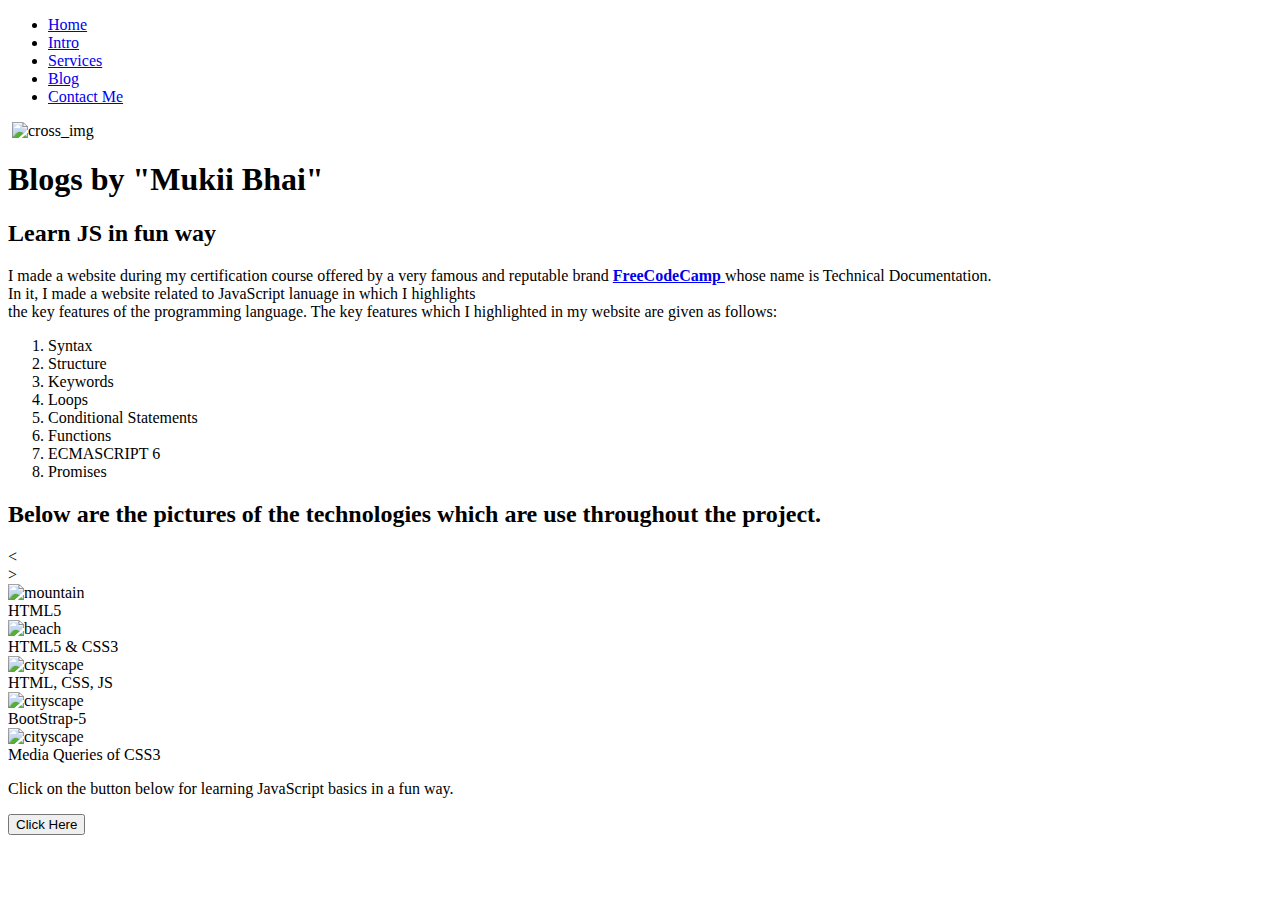
==== blog.html @ 10aed23c "Add files via upload" ====
<!DOCTYPE html>
<html lang="en">

<head>
    <meta charset="UTF-8">
    <meta http-equiv="X-UA-Compatible" content="IE=edge">
    <meta name="viewport" content="width=device-width, initial-scale=1.0">
    <title>Blog</title>
    <link rel="stylesheet" href="style.css">
    <link rel="stylesheet" href="blog phone.css">
</head>

<body>
    <div class="blog_navigation">
        <nav>
            <ul>
                <li><a href="index.html"> Home </a></li>
                <li><a href="intro.html"> Intro </a></li>
                <li><a href="services.html">Services </a> </li>
                <li><a href="blog.html" id="blog_active"> Blog</a> </li>
                <li><a href="contact.html"> Contact Me </a> </li>
            </ul>
        </nav>
    </div>
    <div class="container">
        <div class="main">
            <div id="hamburger">
                <img id="ham" onclick="showNavBlog()"
                    src="https://icon-library.com/images/menu-bars-icon/menu-bars-icon-7.jpg" alt="">
                <img id="cross" onclick="hideNavBlog()"
                    src="https://encrypted-tbn0.gstatic.com/images?q=tbn:ANd9GcS8KRxxoOlx_uDpp97M_ZwdyyEvW0rk1VdLv-MwwSY&s"
                    alt="cross_img">
            </div>
            <div class="blogContainer">
                <h1> Blogs by <span>"Mukii Bhai" </span></h1>
                <div class="blogItem">
                    <h2>Learn JS in fun way </h2>
                    <p>
                        I made a website during my certification course offered by a very famous and reputable brand <b>
                            <a href="https://www.freecodecamp.org/" target="_blank"
                                rel="noopener noreferrer">FreeCodeCamp </a> </b>
                        whose name is Technical Documentation. <br> In it, I made a website related to JavaScript
                        lanuage in which I highlights <br>
                        the key features of the programming language. The key features which I highlighted in my website
                        are given as follows:

                    <ol>
                        <li> Syntax</li>
                        <li> Structure</li>
                        <li> Keywords</li>
                        <li> Loops</li>
                        <li> Conditional Statements</li>
                        <li> Functions</li>
                        <li> ECMASCRIPT 6</li>
                        <li> Promises</li>
                    </ol>
                    </p>
                </div>
                </div>

                    <h2 id="slider_h2"> Below are the pictures of the technologies which are use throughout
                        the project.
                    </h2>

                    <div class="image_slider">
                        <div class="slider_navigation">
                            <div class="prev nav-btn">
                                < </div>
                                    <div class="next nav-btn"> > </div>
                            </div>

                            <div class="carousel">
                                <div class="item slider_main">
                                    <img src="https://www.tutorialrepublic.com/lib/images/html-illustration.png"
                                        alt="mountain" />
                                    <div class="caption"> HTML5</div>
                                </div>

                                <div class="item">
                                    <img src="https://www.alfateemacademy.com/wp-content/uploads/2018/12/html5-css3.png"
                                        alt="beach" />
                                    <div class="caption">HTML5 & CSS3</div>
                                </div>

                                <div class="item">
                                    <img src="https://contentstatic.techgig.com/thumb/msid-90265114,width-460,resizemode-4/How-CSS-JavaScript-HTML-make-the-best-combo-for-frontend-development.jpg?10356"
                                        alt="cityscape" />
                                    <div class="caption">HTML, CSS, JS</div>
                                </div>

                                <div class="item">
                                    <img src="https://www.tutorialrepublic.com/lib/images/bootstrap-5.0-illustration.png"
                                        alt="cityscape" />
                                    <div class="caption">BootStrap-5</div>
                                </div>

                                <div class="item">
                                    <img src="https://www.seobility.net/en/wiki/images/6/6f/Media-Queries.png"
                                        alt="cityscape" />
                                    <div class="caption">Media Queries of CSS3</div>
                                </div>



                            </div>
                        </div>
                        <p id="span_p">Click on the button below for learning JavaScript basics in a fun way. </p>
                        <a href="technical_documentation FCC.html" target="_blank" rel="noopener noreferrer"><button
                                id="blog_btn">Click Here</button></a>
                    </div>
                </div>
    </div>


    <script src="script.js"></script>

</body>

</html>
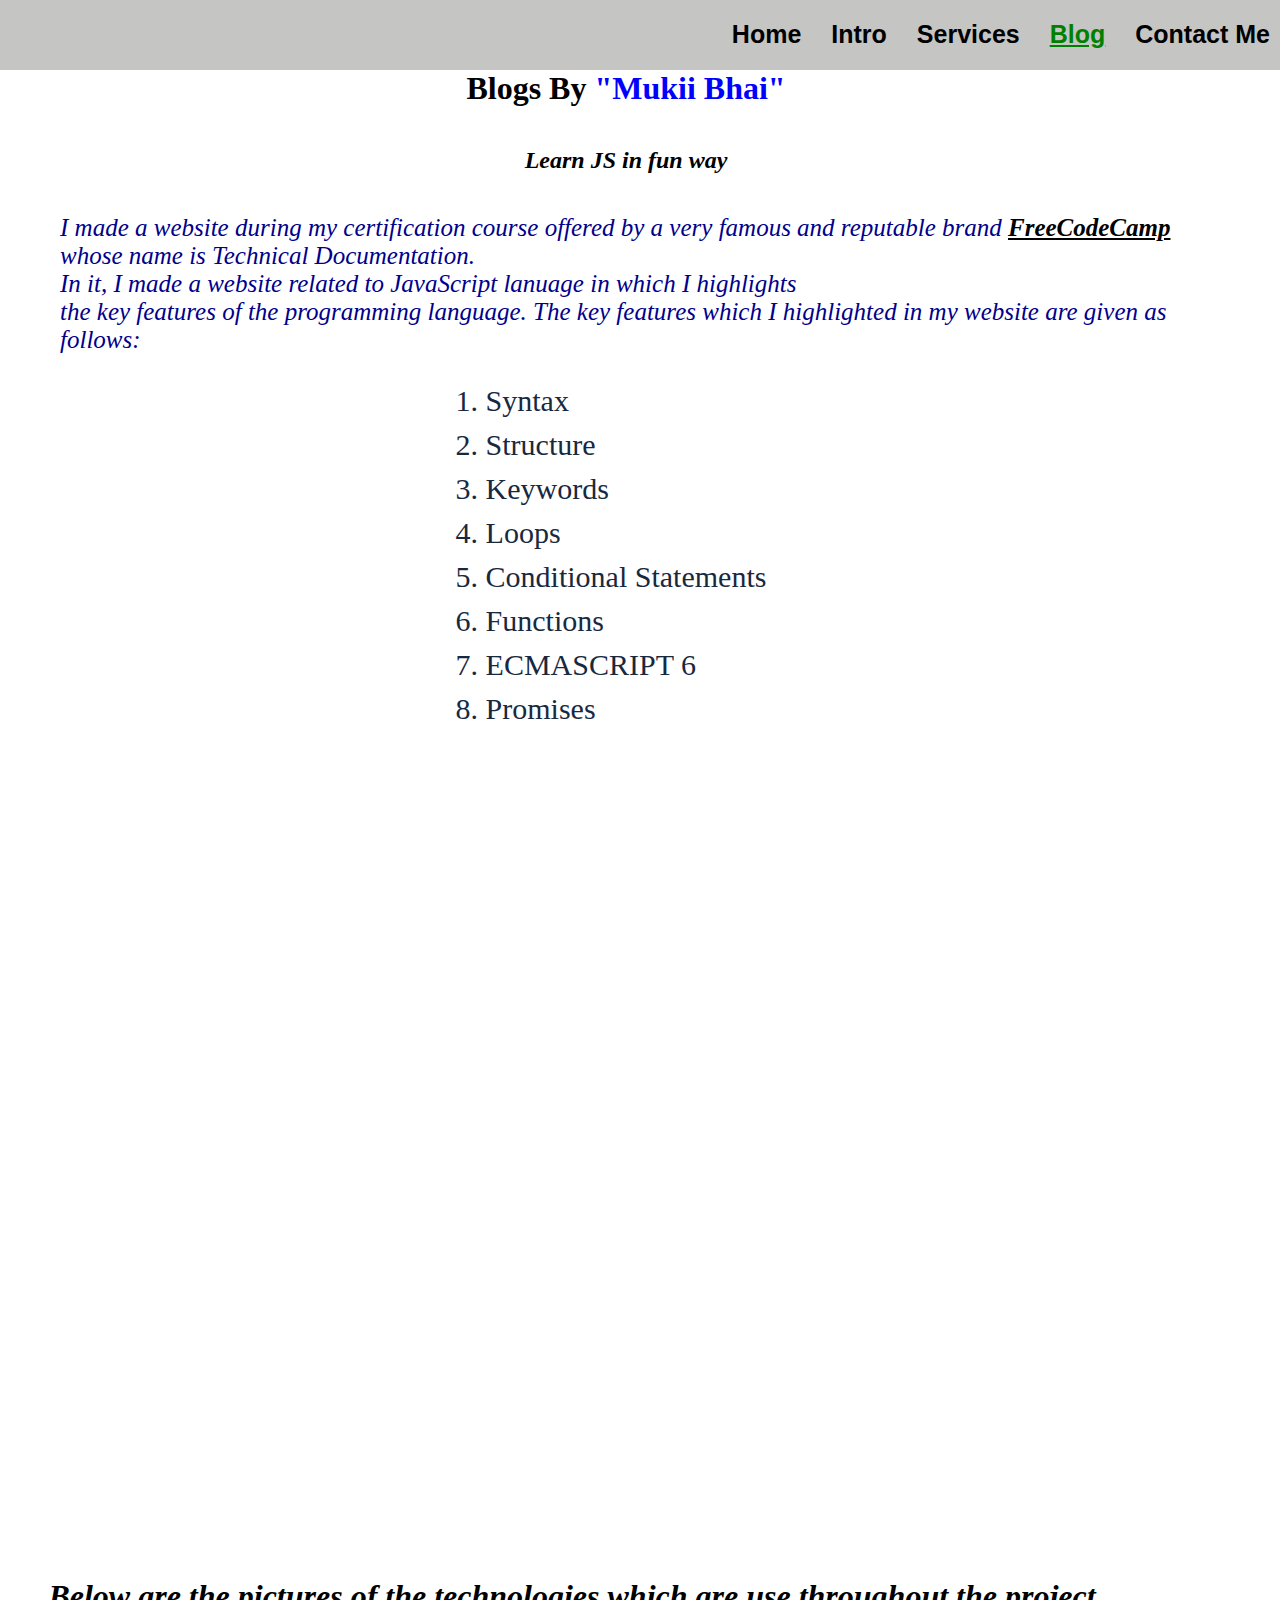
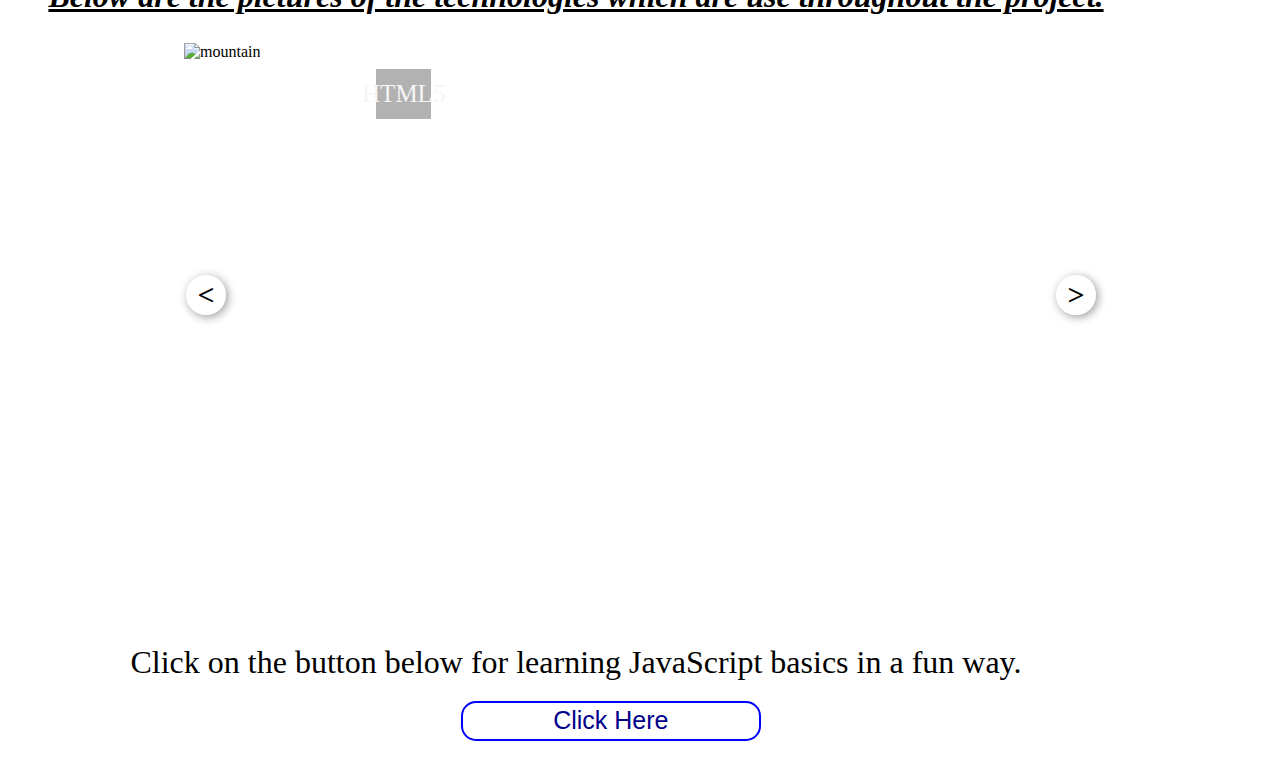
==== commit e3100bc5: "Update blog.html" ====
--- a/blog.html
+++ b/blog.html
@@ -58,9 +58,9 @@
                 </div>
                 </div>
 
-                    <h2 id="slider_h2"> Below are the pictures of the technologies which are use throughout
+                    <h1 id="slider_h1"> Below are the pictures of the technologies which are use throughout
                         the project.
-                    </h2>
+                    </h1>
 
                     <div class="image_slider">
                         <div class="slider_navigation">
@@ -116,4 +116,4 @@
 
 </body>
 
-</html>+</html>
--- a/style.css
+++ b/style.css
@@ -0,0 +1,896 @@
+@import url('https://fonts.googleapis.com/css2?family=Fira+Sans&family=Josefin+Sans&family=Open+Sans&family=Ubuntu:ital,wght@0,500;1,300;1,400&display=swap');
+*
+{
+    margin: 0;
+    padding: 0;
+    box-sizing: border-box;
+}
+html
+{
+    scroll-behavior: smooth;
+    /* overflow-y: hidden; */
+}
+.container
+{
+    display: flex;
+}
+.navigation
+{
+    /* background-color: #454447; */
+    font-family: 'fira-sans',sans-serif;
+    height: 100vh;
+}
+.navigation nav
+{
+    padding: 30px;
+}
+.navigation nav li
+{
+    list-style: none;
+    padding: 25px 0;
+    font-size: 25px;
+    cursor: pointer;
+}
+
+.navigation nav li a
+{
+    text-decoration: none;
+    color: black;
+}
+
+.navigation nav li a:hover
+{
+    text-decoration: underline;
+    color: blue;
+    font-family: Verdana, Geneva, Tahoma, sans-serif;
+    text-decoration: underline;
+}
+
+#active
+{
+    color: burlywood;
+    text-decoration: underline;
+    font-size: 30px;
+    font-style: italic;
+}
+
+#hamburger
+{
+    position: absolute;
+    left: 0;
+    top: 0;
+    display: none;
+}
+#ham, #cross
+{
+    width: 60px;
+    height: 60px;
+    background-color: none;
+    margin-left: 1px;
+}
+#cross
+{
+    margin-left: 50px;
+}
+
+.main
+{
+    width: 90vw;
+    /* background-color: black; */
+}
+.infoContainer
+{
+    background-color: rgb(21, 17, 17);
+    width: 100%;
+    height: 100vh;
+    display: flex;
+    justify-content: space-around;
+}
+.devInfo
+{
+    display: flex;
+    flex-direction: column;
+    justify-content: center;
+    align-items: center;
+    font-family: 'Source Code Pro', monospace;
+}
+.hello
+{
+     margin-left: 20px;
+}
+.hello_intro
+{
+    font-size: 70px;
+    font-weight: bold;
+    color: grey;
+}
+.hello_name
+{
+    font-size: 50px;
+    font-weight: bold;
+    color: darkblue;
+    font-family: 'Courier New', Courier, monospace;
+}
+
+
+.hello_about
+{
+    font-size: 25px;
+    color: white;
+}
+#hello_about_def::after
+{
+    content: "";
+    animation-name: Mukii;
+    animation-duration: 15s;
+    animation-delay: 2s;
+    animation-iteration-count: infinite;
+    animation-timing-function: ease-in-out;
+}
+
+@keyframes Mukii {
+    0%
+    {
+     content: "CS Student";
+     color: black;
+    }
+ 
+    20%
+    {
+     content: "Web Designer";
+     color: darkblue;
+    }
+    40%
+    {
+     content: "Front-end Developer";
+     color: darkgreen ;
+ 
+    }
+    60%
+    {
+     content: "Back-end Developer";
+     color: brown
+    }
+ 
+    80%
+    {
+     content: "Programmer";
+     color: darkgoldenrod;
+    }
+ 
+ 
+    100%
+    {
+     content: 'Problem Solver';
+     color: blueviolet;
+ 
+    }
+ 
+ }
+.hello_moreAbout
+{
+    font-size: 22px;
+    margin-top: 20px;
+    color: blueviolet;
+    font-family: Arial, Helvetica, sans-serif;
+}
+.devPic{
+    width: 400px;
+	height: 59vh;
+	background: #555;
+    transform: translateY(50px);
+    border-top-right-radius: 100px;
+    border-bottom-left-radius: 100px;
+    margin-right: 20px;
+
+}
+.devPic img
+{
+    height: 55vh;
+    width: 380px;
+    border-radius: 20%;
+    /* margin-top: 60px; */
+    margin-right: 20px;
+    padding: 15px;
+}
+.info_btns
+{
+    display: flex;
+}
+.info_btns button
+{
+    width: 300px;
+    height: 50px;
+    text-align: center;
+    color: white;
+    background-color: black;
+    border-radius: 16px;
+    border: 2px solid white;
+    margin: 30px 10px;
+    cursor: pointer;
+    font-size: 22px;
+}
+.info_btns button:hover
+{
+    color: white;
+    background-color: darkblue;
+    border: 2px solid grey;
+}
+
+.social_platforms{
+    display: flex;
+    flex-direction: column;
+    justify-content: center;
+    align-items: center;
+    width: 100%;
+    height: 200px;
+    background-color: lightgrey;
+}
+.social_platforms p{
+    color: black;
+    font-size: 22px;
+    font-family: 'Courier New', Courier, monospace;
+    margin-left: 10px;
+    margin-bottom: 10px;
+}
+.social_platforms p:hover{
+    color: rgb(37, 2, 2);
+    font-size: 25px;
+    font-family: 'Segoe UI', Tahoma, Geneva, Verdana, sans-serif;
+    font-style: italic;
+    cursor: pointer;
+}
+.social_icons{
+    display: flex;
+    flex-direction: row;
+    justify-content: center;
+    width: 100%;
+    height: 50px;
+}
+.social_icons a{
+    text-decoration: none;
+}
+
+.fa-brands{
+    font-size: 40px;
+    cursor: pointer;
+    margin-left: 30px;
+}
+.fa-brands:hover{
+    color: darkblue;
+}
+
+/* Contact page CSS */
+
+.contact_navigation{
+    width: 98%;
+    height: 75px;
+    /* background-color: lightblue; */
+    background-color: #e2e1f3;
+    margin: 0 5px;
+}
+.contact_navigation ul
+{
+    display: flex;
+    justify-content: flex-end;
+    align-items: center;
+}
+
+.contact_navigation ul li 
+{
+   margin:  0 15px;
+    padding-top: 20px;
+    list-style: none;
+}
+
+.contact_navigation ul li a
+{
+    color: black;
+    font-size: 25px;
+    text-decoration: none;
+    font-weight: bold;
+    font-family: sans-serif;
+}
+.contact_navigation ul li a:hover
+{
+    color: white;
+    background-color: black;
+    font-size: 30px;
+    cursor: pointer;
+    font-style: italic;
+}
+#contact_active{
+    color: blueviolet;
+    text-decoration: underline;
+}
+#contact_active:hover{
+    color: white;
+}
+.contactForm
+{
+    background-image: url("https://media.istockphoto.com/id/1311934969/photo/contact-us.jpg?b=1&s=170667a&w=0&k=20&c=2sJEN1Hhg6heUi1ZxKs6pJDwcyLYXPc4pUGd3hEjOjE=");
+    background-size: cover;
+    background-position: center;
+    width: 98vw;
+    height: 100%;
+    overflow: hidden;
+    margin: 0 5px;
+}
+
+.contactForm h1
+{
+    color: whitesmoke;
+    text-align: center;
+    padding-top: 20px;
+}
+.contactForm form
+{
+    display: flex;
+    flex-direction: column;
+    justify-content: center;
+    align-items: center;
+    
+}
+.form-group
+{
+    display: flex;
+    flex-direction: column;
+    margin: 15px auto;
+}
+.form-group label
+{
+    color: black;
+    font-size: 30px;
+    font-weight: bold;
+    margin-bottom: 10px;
+}
+
+.form-group input
+{
+    width: 500px;
+    height: 40px; 
+     text-indent: 10px; 
+    font-size: 25px;
+}
+#form-check
+{
+    display: flex;
+    flex-direction: row;
+    margin-left: 1%;
+    margin-top: 5px;
+}
+#checkbox_input
+{
+    width: 40px;
+    height: 20px;
+    margin: 0 10px;
+}
+#form-check label
+{
+    color: darkblue;
+    font-size: 30px;
+    font-weight: bold;
+    margin-top: -8px;
+}
+#textarea_label
+{
+    margin-left: 40px;
+}
+#textarea
+{
+    border: 2px solid black;
+    border-radius: 20px;
+    font-size: 20px;
+    color: white;
+    background-color: #232323;
+    text-indent: 10px;
+}
+#emailHelp{
+    color: red;
+}
+.btn
+{
+    width: 250px;
+    height: 40px;
+    color: black;
+    background-color: white;
+    text-align: center;
+    font-size: 25px;
+    border: 2px solid grey;
+    border-radius: 20px;
+    margin: 30px 0;
+}
+.btn:hover
+{
+    color: white;
+    background-color: blue;
+    font-size: 26px;
+    font-family: monospace;
+    cursor: pointer;
+    height: 50px;
+}
+
+#emailHelp
+{
+    font-size: 20px;
+    color: red;
+}
+
+/* Blog Page CSS Code: */
+
+.blog_navigation
+{
+    width: 100%;
+    height: 70px;
+    /* background-color: lightblue; */
+    background-color: #C5C5C3;
+}
+.blog_navigation ul
+{
+    display: flex;
+    justify-content: flex-end;
+    align-items: center;
+}
+
+.blog_navigation ul li 
+{
+    margin-left: 20px;
+    padding-top: 20px;
+    padding-right: 10px;
+    list-style: none;
+}
+
+.blog_navigation ul li a
+{
+    color: black;
+    font-size: 25px;
+    text-decoration: none;
+    font-weight: bold;
+    font-family: sans-serif;
+}
+#blog_active{
+    color: green;
+    text-decoration: underline;
+}
+#blog_active:hover{
+    color: white;
+}
+.blog_navigation ul li a:hover
+{
+    color: white;
+    background-color: black;
+    font-size: 30px;
+    cursor: pointer;
+    font-style: italic;
+}
+.blogContainer
+{
+    display: flex;
+    flex-direction: column;
+    align-items: center; 
+    justify-content: flex-start;
+    background-image: url("https://img.freepik.com/premium-photo/four-wooden-blocks-with-letters-blog-bright-surface-gray-table-business-concept_384017-3526.jpg?w=2000");
+    /* background-position:center; */
+    background-size: contain;
+    width: 100%;
+    height: 100%;
+    margin-left: 50px;
+    overflow-x: hidden;
+    background-repeat: no-repeat;
+}
+.blogContainer h1
+{
+    color: black;
+    font-family: 'Times New Roman', Times, serif;
+    font-style: normal;
+    text-transform: capitalize;
+}
+span
+{
+    color: blue;
+}
+.blogItem
+{
+    display: flex;
+    flex-direction: column;
+    align-items: center;
+    justify-content: flex-start;
+    font-family: Georgia, 'Times New Roman', Times, serif;
+    margin: 20px 0;
+}
+.blogItem h2
+{
+    color: black;
+    font-style: italic;
+    margin: 20px 0;
+}
+.blogItem p
+{
+    font-size: 25px;
+    color: darkblue;
+    font-style: italic;
+    margin: 20px 10px ;
+}
+.blogItem a
+{
+    color: black;
+}
+.blogItem li
+{
+    font-size: 30px;
+    color: #18293f;
+    margin: 10px 0;
+}
+.blogItem li:hover{
+    color: #40382F;
+    background-color: #DEC0A0;
+    cursor: pointer;
+    border: 2px solid #40382F;
+    border-radius: 15px;
+    width: max-content;
+    padding:  5px 10px;
+}
+
+#span_p
+{
+    color: black;
+    font-size: 32px;
+    margin-top: -1%;
+    text-align: center;
+}
+
+#slider_h1{
+    color: black;
+    text-align: center;
+    text-decoration: underline;
+    font-style: italic;
+	text-align: center;
+}
+
+.image_slider{
+        width: 800px;
+        height: 600px;
+        position: relative;
+        margin: 20px auto;
+      
+}
+.slider_navigation .prev {
+    position: absolute;
+    z-index: 10;
+    font-size: 30px;
+    top: 40%;
+    left: 10px;
+    font-weight: bolder;
+  }
+  .slider_navigation .next {
+    left:  110%;
+    position: absolute;
+    font-size: 30px;
+    z-index: 10;
+    top: 40%;
+    font-weight: bolder;
+  }
+  .slider_navigation .nav-btn {
+    background: rgba(255, 255, 255, 0.55);
+    cursor: pointer;
+    border-radius: 50%;
+    width: 40px;
+    height: 40px;
+    display: flex;
+    justify-content: center;
+    align-items: center;
+    padding: 5px;
+    box-shadow: 2px 2px 10px rgba(0, 0, 0, 0.4);
+  }
+  .slider_navigation .nav-btn:hover {
+    background: white;
+  }
+
+  .carousel {
+    margin-top: 20px;
+    transition: all 0.3s ease;
+    width: 120%;
+    height: 500px;  
+  }
+  .carousel img {
+    width: 120%;
+    height: 470px;
+    transition: all 0.3s ease;
+    border:8px solid white;
+  }
+  
+  .item {
+    position: absolute;
+    display: none;
+  }
+  
+  .slider_main {
+    display: block;
+  }
+  .caption {
+    position: absolute;
+    width: 60%;
+    height: 50px;
+    margin: 0 200px;
+    display: flex;
+    justify-content: center;
+    align-items: center;
+    color: whitesmoke;
+    background-color: rgba(0, 0, 0, 0.3);
+    font-size: 25px;
+  }
+  .caption:hover{
+    cursor: pointer;
+    color: white;
+    font-style: italic;
+    background-color: darkblue;
+    font-family: 'Times New Roman', Times, serif;
+    border-radius: 10px;
+    border-color: whitesmoke;
+  }
+    
+#blog_btn
+{
+    width: 300px;
+    height: 40px;
+    color: darkblue;
+    background-color: white;
+    border: 2px solid blue;
+    cursor: pointer;
+    font-size: 25px;
+    border-radius: 15px;
+    margin: 20px 40%;
+}
+#blog_btn:hover
+{
+   border-radius: 20px;
+    text-indent: 10px;
+    color: white;
+    background-color: brown;
+    border-color:whitesmoke;
+    height: 50px;
+    width: 320px;
+}
+
+/* intro Page CSS Code: */
+.introContainer
+{
+    width: 100%;
+    height: 250vh;
+    background-image: url("intro\ bg.jpg");
+    background-position: center;
+    background-size: cover;
+    background-repeat: no-repeat;
+}
+.intro_info h1
+{
+    color: blueviolet;
+    text-decoration: underline;
+    text-decoration-color: white;
+    font-family: 'Courier New', Courier, monospace;
+    text-align: center;
+    padding-top: 10px;
+    cursor: pointer;
+   
+}
+.intro_info p
+{
+    color: black;
+    font-style: italic;
+    font-size: 25px;
+    font-weight: bolder;
+    margin: 20px;
+}
+.intro_info p:hover
+{
+    color: white;
+    cursor: pointer;
+    font-size: 28px;
+}
+.intro_info li
+{
+    font-size: 28px;
+    color: blue;
+    background-color: whitesmoke;
+    font-style: italic;
+    font-weight: bold;
+    list-style-position: inside;
+    text-align: center;
+    margin: 10px;
+}
+.intro_info li:hover
+{
+    color: white;
+   background-color: black;
+    font-size: 30px;
+    cursor: pointer;
+}
+
+.skills_Container
+{
+    display: flex;
+    flex-direction: column;
+    align-items: center;
+
+}
+.skills_Container h1
+{
+    color: white;
+    background-color: black;
+    width: 300px;
+    font-family: 'Times New Roman', Times, serif;
+    margin: 20px;
+    text-align: center;
+    border-radius: 20px;
+}
+.skills_Container h1:hover
+{
+    width: 350px;
+    color: brown;
+    background-color: grey;
+    height: 50px;
+    text-indent: 10px;
+    padding-top: 8px;
+    cursor: pointer;
+}
+
+.skill_progress
+{
+    display: flex;
+    margin: 20px;
+
+}
+
+
+#html, #css, #js, #bootstrap, #java, #Python, #Ps
+{
+    width: 280px;
+    height: 30px;
+    border: 2px solid rgb(21, 17, 17);
+    background-color: white;
+    margin-left: 15px;
+    border-radius: 10px;
+    padding-left: 4px;
+}
+#html, #css, #js, #bootstrap, #java, #Python, #Ps progress
+{
+    font-size: 24px;
+}
+
+
+
+.skill_progress li
+{
+    font-size: 30px;
+    color: white;
+    font-family:'Times New Roman', Times, serif;
+    font-weight: bolder;
+    list-style: circle;
+    list-style-position: inside;
+    padding: 0;
+}
+
+.skill_progress li:hover
+{
+    color: black;
+    background-color: white;
+    list-style: none;
+    font-weight: 900;
+    cursor: pointer;
+}
+
+/* Services CSS Code Below */
+
+.project_navigation
+{
+    width: 100%;
+    height: 90px;
+    background-color: black;
+}
+.project_navigation ul
+{
+    display: flex;
+    justify-content: flex-end;
+    align-items: center;
+}
+
+.project_navigation ul li 
+{
+    margin-left: 30px;
+    padding-top: 30px;
+    padding-right: 20px;
+    list-style: none;
+}
+
+.project_navigation ul li a
+{
+    color: white;
+    font-size: 30px;
+
+    text-decoration: none;
+}
+
+.project_navigation ul li a:hover
+{
+    color: blueviolet;
+    background-color: white;
+}
+.projectsContainer
+{
+    display: flex;
+    flex-direction: column;
+}
+.projectsContainer h1
+{
+    margin: 20px 0;
+    color: rgb(58, 50, 50);
+    font-family: Arial, Helvetica, sans-serif;
+    text-align: center;
+    text-transform: capitalize;
+}
+.boxContainer
+{
+    display: flex;
+    flex-direction: row;
+    justify-content: space-around;
+    align-items: center;
+    margin: 20px 10px;
+}
+.box
+{
+    flex-direction: column;
+    width: 400px;
+    height: 400px;
+    border: 2px solid black;
+    background-color: grey;
+    border-radius: 20px;
+}
+.box img
+{
+    width: 396px;
+    height: 300px;
+    border-radius: 20px;
+    
+}
+.box p
+{
+    font-size: 26px;
+    color: brown;
+    font-weight: bold;
+    text-align: center;
+    padding-top: 20px;
+}
+.box p:hover
+{
+    color: blue;
+    text-decoration: wavy;
+    font-size: 30px;
+    cursor: pointer;
+}
+#services_p
+{
+    color: black;
+    font-family: fantasy;
+    font-size: 26px;
+    margin-left: 50px;
+}
+#services_ol li
+{
+    font-size: 28px;
+    margin: 30px;
+    color: gray;
+    text-align: center;
+    list-style-position: inside;
+    font-family: Arial, Helvetica, sans-serif;
+}
+#services_ol li:hover
+{
+    color: darkslategrey;
+    cursor: pointer;
+    font-family:'Times New Roman', Times, serif;
+}
+#services_p span
+{
+    color: red;
+    font-size: 30px;
+}
--- a/blog phone.css
+++ b/blog phone.css
@@ -0,0 +1,516 @@
+@media (max-width: 320px) {
+    .blog_navigation
+{
+    display: none;
+      height: auto;
+      position: absolute;
+      z-index: 1;
+      width: 100%;
+}
+.blog_navigation ul
+{
+    display: flex;
+    flex-direction: column;
+    justify-content: flex-end;
+    align-items: center;
+}
+.blog_navigation nav {
+    text-align: center;
+  }
+
+.blog_navigation ul li 
+{
+    list-style: none;
+        padding: 20px 15px;
+        font-size: 30px;
+        cursor: pointer;
+}
+
+.blog_navigation ul li a
+{
+    color: black;
+    font-family: 'Courier New', Courier, monospace;
+}
+#blog_active{
+    color: green;
+    text-decoration: underline;
+}
+#blog_active:hover{
+    color: white;
+}
+.blog_navigation ul li a:hover
+{
+    color: white;
+    background-color: black;
+    font-size: 30px;
+    cursor: pointer;
+    font-style: italic;
+}
+
+#hamburger {
+    display: block;
+    width: 100%;
+    height: 50px;
+  }
+
+#ham, #cross{
+    width: 60px;
+    height: 60px;
+    background-color: white;
+    mix-blend-mode: multiply;
+    margin-left: 0;
+}
+#cross {
+  display: none;
+  position: absolute;
+  z-index: 1;
+  margin-top: 2px;
+  margin-left: 270px;
+}
+
+.blogContainer
+{
+    
+    /* background-image: url("https://st2.depositphotos.com/4107269/7705/i/600/depositphotos_77053627-stock-photo-journalist-working-on-his-new.jpg"); */
+    /* background-image: url("https://thumbs.dreamstime.com/b/blog-information-website-concept-workplace-background-text-view-above-127465079.jpg"); */
+background-image: url("https://cdn.pixabay.com/photo/2015/05/31/10/55/man-791049__480.jpg");
+    background-size: cover;
+    background-position: center;
+    width: 116%;
+    height: 50%;
+    margin-left: 0;
+    margin-top: 60px;
+    position: relative;
+
+}
+.blogContainer h1
+{
+    color: black;
+    font-family: 'Times New Roman', Times, serif;
+    font-style: italic;
+    text-transform: capitalize;
+    margin-top: 10px;
+}
+span
+{
+    color: darkblue;
+}
+.blogItem
+{
+    font-family: 'Times New Roman', Times, serif;
+    margin: 20px 0;
+}
+.blogItem h2
+{
+    color: black;
+    font-style: italic;
+    margin: 20px 0;
+}
+.blogItem p
+{
+    font-size: 22px;
+    color: black;
+    font-style: italic;
+    margin: 20px 10px;
+    font-weight: bolder;
+}
+.blogItem a
+{
+    font-weight: bolder;
+    color: blue;
+}
+.blogItem li
+{
+    font-size: 22px;
+    color: white;
+    margin: 10px 0;
+}
+.blogItem li:hover{
+    color: whitesmoke;
+    background-color: black;
+    cursor: pointer;
+    border: 2px solid white;
+    border-radius: 6px;
+    width: max-content;
+    padding:  5px 10px;
+}
+
+#span_p
+{
+    color: black;
+    font-size: 20px;
+    text-align: center;
+}
+
+#slider_h2{
+    color: black;
+    text-align: center;
+    text-decoration: dashed;
+    font-style: italic;
+}
+
+.image_slider{
+    width: 265px;
+    height: 510px;
+    position: relative;
+    margin: 20px 5px;
+      
+}
+.slider_navigation .prev {
+    position: absolute;
+    z-index: 10;
+    font-size: 50px;
+    top: 40%;
+    left: 10px;
+    font-weight: bolder;
+  }
+  .slider_navigation .next {
+    left:  100%;
+    position: absolute;
+    font-size: 50px;
+    z-index: 10;
+    top: 40%;
+    font-weight: bolder;
+  }
+  .slider_navigation .nav-btn {
+    background: rgba(255, 255, 255, 0.55);
+    cursor: pointer;
+    border-radius: 50%;
+    width: 40px;
+    height: 40px;
+    display: flex;
+    justify-content: center;
+    align-items: center;
+    padding: 5px;
+    box-shadow: 2px 2px 10px rgba(0, 0, 0, 0.4);
+  }
+  .slider_navigation .nav-btn:hover {
+    background: white;
+  }
+
+  .carousel {
+    margin-top: 20px;
+    transition: all 0.5s ease;
+    width: 120%;
+    height: 500px;  
+  }
+  .carousel img {
+    width: 120%;
+    height: 470px;
+    transition: all 0.3s ease;
+    border:8px solid white;
+  }
+  
+  .item {
+    position: absolute;
+    display: none;
+  }
+  
+  .slider_main {
+    display: block;
+  }
+  .caption {
+    position: absolute;
+    width: 112%;
+    height: 42px;
+    margin: 0 12px;
+    display: flex;
+    justify-content: center;
+    align-items: center;
+    color: whitesmoke;
+    background-color: rgba(0, 0, 0, 0.3);
+    font-size: 30px;
+  }
+  .caption:hover{
+    cursor: pointer;
+    color: white;
+    font-style: italic;
+    background-color: darkblue;
+    font-family: 'Times New Roman', Times, serif;
+    border-radius: 10px;
+    border-color: whitesmoke;
+  }
+    
+#blog_btn
+{
+    width: 250px;
+    height: 40px;
+    color: blue;
+    background-color: white;
+    border: 2px solid blue;
+    cursor: pointer;
+    font-size: 25px;
+    border-radius: 15px;
+    margin: 20px 15%;
+}
+#blog_btn:hover
+{
+    border-radius: 20px;
+    text-indent: 10px;
+    color: white;
+    background-color: brown;
+    border-color: blueviolet;
+    height: 50px;
+    width: 280px;
+}
+
+    
+}
+
+
+@media (min-width: 321px)  and (max-width: 425px) {
+    .blog_navigation
+{
+    display: none;
+      height: auto;
+      position: absolute;
+      z-index: 1;
+      width: 100%;
+}
+.blog_navigation ul
+{
+    display: flex;
+    flex-direction: column;
+    justify-content: flex-end;
+    align-items: center;
+}
+.blog_navigation nav {
+    text-align: center;
+  }
+
+.blog_navigation ul li 
+{
+    list-style: none;
+        padding: 20px 15px;
+        font-size: 35px;
+        cursor: pointer;
+}
+
+.blog_navigation ul li a
+{
+    color: black;
+    font-family: 'Courier New', Courier, monospace;
+}
+#blog_active{
+    color: green;
+    text-decoration: underline;
+}
+#blog_active:hover{
+    color: white;
+}
+.blog_navigation ul li a:hover
+{
+    color: white;
+    background-color: black;
+    font-size: 30px;
+    cursor: pointer;
+    font-style: italic;
+}
+
+#hamburger {
+    display: block;
+    width: 100%;
+    height: 50px;
+  }
+
+#ham, #cross{
+    width: 60px;
+    height: 60px;
+    background-color: white;
+    mix-blend-mode: multiply;
+    margin-left: 0;
+}
+#cross {
+  display: none;
+  position: absolute;
+  z-index: 1;
+  margin-top: 2px;
+  margin-left: 350px;
+}
+
+.blogContainer
+{
+    
+background-image: url("https://cdn.pixabay.com/photo/2015/05/31/10/55/man-791049__480.jpg");
+    background-size: cover;
+    background-position: center;
+    width: 147%;
+    height: 50%;
+    margin-left: 0;
+    margin-top: 60px;
+    position: relative;
+
+}
+.blogContainer h1
+{
+    color: black;
+    font-family: 'Times New Roman', Times, serif;
+    font-style: italic;
+    text-transform: capitalize;
+    margin-top: 10px;
+}
+span
+{
+    color: darkblue;
+}
+.blogItem
+{
+    font-family: 'Times New Roman', Times, serif;
+    margin: 20px 0;
+}
+.blogItem h2
+{
+    color: black;
+    font-style: italic;
+    margin: 20px 0;
+}
+.blogItem p
+{
+    font-size: 26px;
+    color: black;
+    font-style: italic;
+    margin: 10px 10px;
+    font-weight: bolder;
+}
+.blogItem a
+{
+    font-weight: bolder;
+    color: blue;
+}
+.blogItem li
+{
+    font-size: 22px;
+    color: white;
+    margin: 10px 0;
+}
+.blogItem li:hover{
+    color: whitesmoke;
+    background-color: black;
+    cursor: pointer;
+    border: 2px solid white;
+    border-radius: 6px;
+    width: max-content;
+    padding:  5px 10px;
+}
+
+#span_p
+{
+    color: black;
+    font-size: 26px;
+    text-align: center;
+}
+
+#slider_h2{
+    color: black;
+    text-align: center;
+    text-decoration: dashed;
+    font-style: italic;
+}
+
+.image_slider{
+    width: 380px;
+    height: 510px;
+    position: relative;
+    margin: 20px 5px;
+      
+}
+.slider_navigation .prev {
+    position: absolute;
+    z-index: 10;
+    font-size: 50px;
+    top: 40%;
+    left: 10px;
+    font-weight: bolder;
+  }
+  .slider_navigation .next {
+    left:  100%;
+    position: absolute;
+    font-size: 50px;
+    z-index: 10;
+    top: 40%;
+    font-weight: bolder;
+  }
+  .slider_navigation .nav-btn {
+    background: rgba(255, 255, 255, 0.55);
+    cursor: pointer;
+    border-radius: 50%;
+    width: 40px;
+    height: 40px;
+    display: flex;
+    justify-content: center;
+    align-items: center;
+    padding: 5px;
+    box-shadow: 2px 2px 10px rgba(0, 0, 0, 0.4);
+  }
+  .slider_navigation .nav-btn:hover {
+    background: white;
+  }
+
+  .carousel {
+    margin-top: 20px;
+    transition: all 0.5s ease;
+    width: 120%;
+    height: 500px;  
+  }
+  .carousel img {
+    width: 120%;
+    height: 470px;
+    transition: all 0.3s ease;
+    border:8px solid white;
+  }
+  
+  .item {
+    position: absolute;
+    display: none;
+  }
+  
+  .slider_main {
+    display: block;
+  }
+  .caption {
+    position: absolute;
+    width: 112%;
+    height: 42px;
+    margin: 0 12px;
+    display: flex;
+    justify-content: center;
+    align-items: center;
+    color: whitesmoke;
+    background-color: rgba(0, 0, 0, 0.3);
+    font-size: 30px;
+  }
+  .caption:hover{
+    cursor: pointer;
+    color: white;
+    font-style: italic;
+    background-color: darkblue;
+    font-family: 'Times New Roman', Times, serif;
+    border-radius: 10px;
+    border-color: whitesmoke;
+  }
+    
+#blog_btn
+{
+    width: 250px;
+    height: 40px;
+    color: blue;
+    background-color: white;
+    border: 2px solid blue;
+    cursor: pointer;
+    font-size: 25px;
+    border-radius: 15px;
+    margin: 20px 15%;
+}
+#blog_btn:hover
+{
+    border-radius: 20px;
+    text-indent: 10px;
+    color: white;
+    background-color: brown;
+    border-color: blueviolet;
+    height: 50px;
+    width: 280px;
+}
+
+    
+}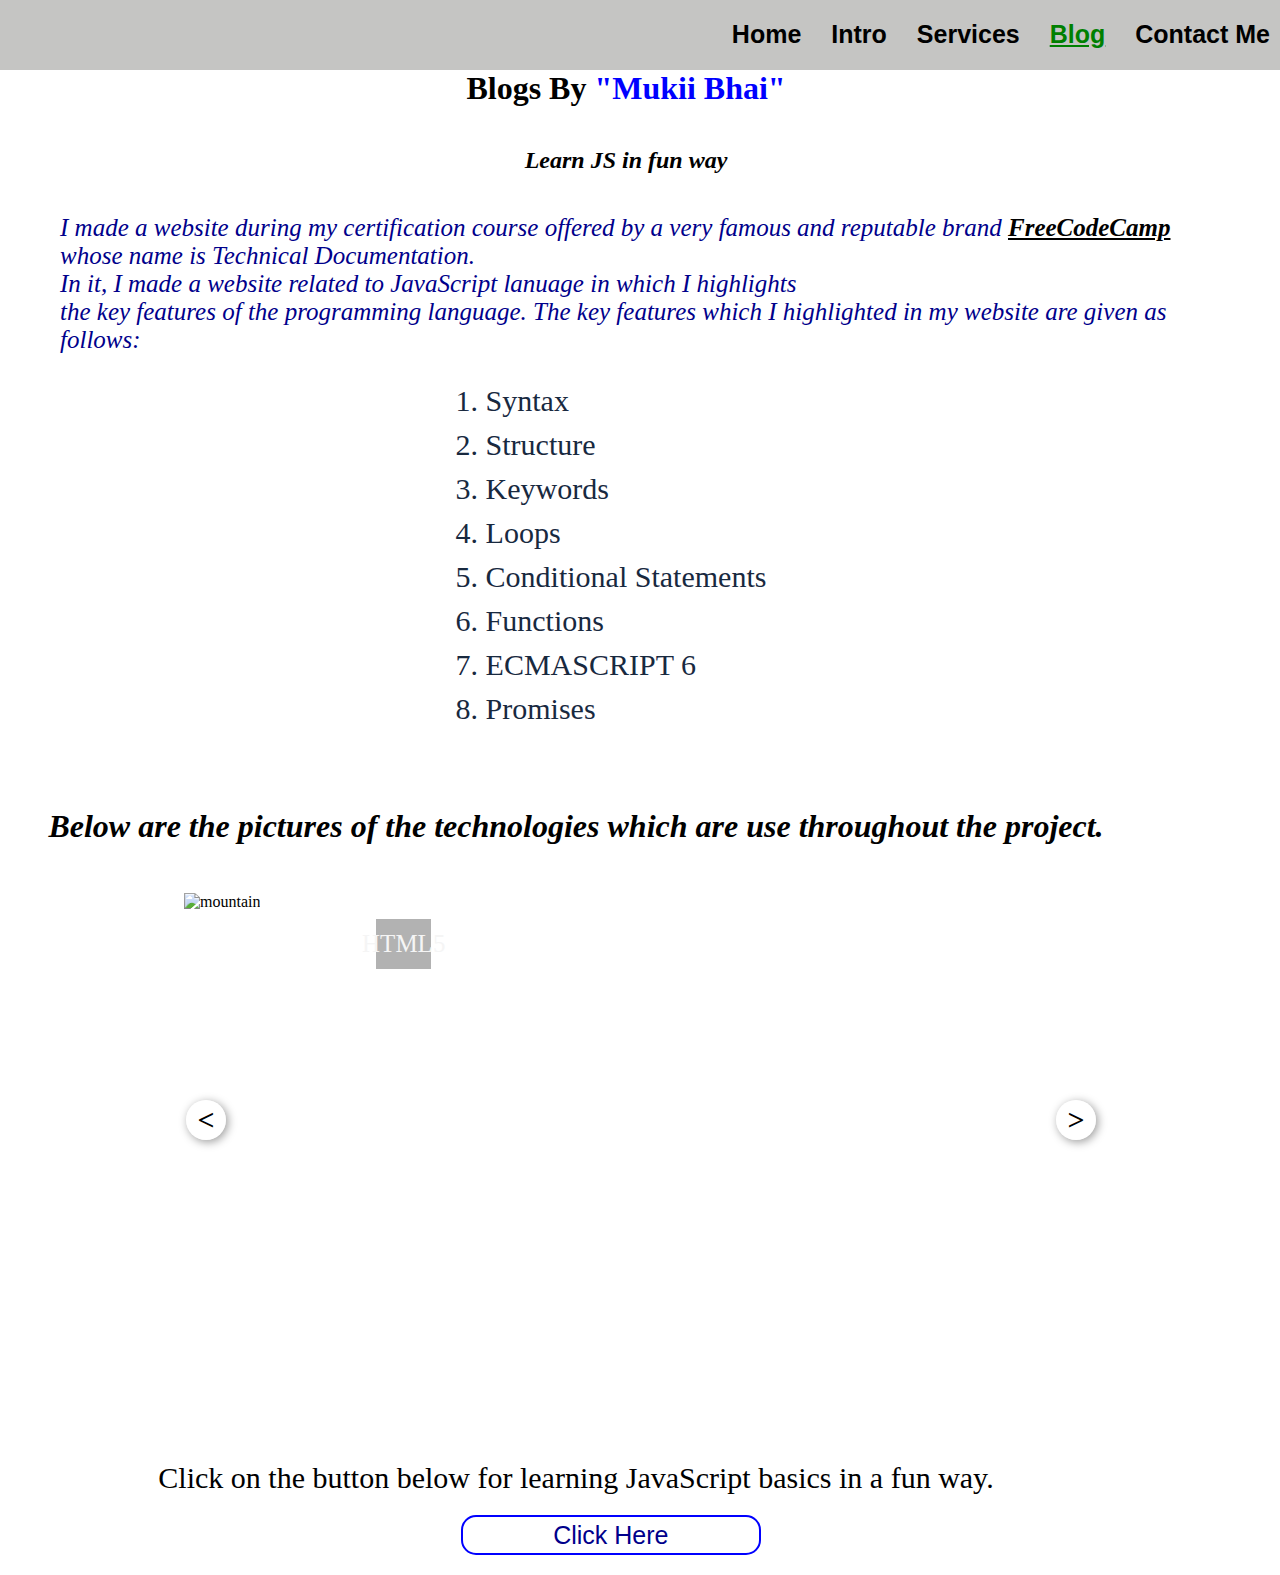
==== commit f5af1b47: "Add files via upload" ====
--- a/blog.html
+++ b/blog.html
@@ -8,6 +8,7 @@
     <title>Blog</title>
     <link rel="stylesheet" href="style.css">
     <link rel="stylesheet" href="blog phone.css">
+    <link rel="shortcut icon" href="https://t3.ftcdn.net/jpg/03/77/61/74/360_F_377617449_3Ra83UiQZzbdCcwCLcFg8WosFi86L5OE.jpg" type="image/x-icon">
 </head>
 
 <body>
@@ -116,4 +117,4 @@
 
 </body>
 
-</html>
+</html>--- a/style.css
+++ b/style.css
@@ -76,6 +76,8 @@
 .main
 {
     width: 90vw;
+    display: flex;
+    flex-direction: column;
     /* background-color: black; */
 }
 .infoContainer
@@ -176,7 +178,7 @@
 }
 .devPic{
     width: 400px;
-	height: 59vh;
+	height: 60vh;
 	background: #555;
     transform: translateY(50px);
     border-top-right-radius: 100px;
@@ -187,10 +189,10 @@
 .devPic img
 {
     height: 55vh;
-    width: 380px;
+    width: 390px;
     border-radius: 20%;
-    /* margin-top: 60px; */
-    margin-right: 20px;
+    margin-top: 10px;
+    margin-left: 8px;
     padding: 15px;
 }
 .info_btns
@@ -308,6 +310,8 @@
 }
 .contactForm
 {
+    /* background-image: url("https://media.istockphoto.com/photos/the-perfect-setting-to-complete-work-picture-id1251629816?s=2048x2048"); */
+    /* background-image: url("https://img.freepik.com/premium-photo/contact-us-customer-support-hotline-people-connect-call-customer-support-email-address-live-chat-internet-wifi_36325-3415.jpg?w=2000"); */
     background-image: url("https://media.istockphoto.com/id/1311934969/photo/contact-us.jpg?b=1&s=170667a&w=0&k=20&c=2sJEN1Hhg6heUi1ZxKs6pJDwcyLYXPc4pUGd3hEjOjE=");
     background-size: cover;
     background-position: center;
@@ -470,10 +474,10 @@
     align-items: center; 
     justify-content: flex-start;
     background-image: url("https://img.freepik.com/premium-photo/four-wooden-blocks-with-letters-blog-bright-surface-gray-table-business-concept_384017-3526.jpg?w=2000");
-    /* background-position:center; */
-    background-size: contain;
+    background-position:center;
+    background-size: cover;
     width: 100%;
-    height: 100%;
+    height: 50%;
     margin-left: 50px;
     overflow-x: hidden;
     background-repeat: no-repeat;
@@ -522,6 +526,8 @@
     margin: 10px 0;
 }
 .blogItem li:hover{
+    /* color: #DEC0A0;
+    background-color: #40382F; */
     color: #40382F;
     background-color: #DEC0A0;
     cursor: pointer;
@@ -534,7 +540,7 @@
 #span_p
 {
     color: black;
-    font-size: 32px;
+    font-size: 30px;
     margin-top: -1%;
     text-align: center;
 }
@@ -542,9 +548,9 @@
 #slider_h1{
     color: black;
     text-align: center;
-    text-decoration: underline;
+    text-decoration: dashed;
     font-style: italic;
-	text-align: center;
+    text-align: center;
 }
 
 .image_slider{
@@ -643,7 +649,7 @@
 }
 #blog_btn:hover
 {
-   border-radius: 20px;
+    border-radius: 20px;
     text-indent: 10px;
     color: white;
     background-color: brown;
@@ -657,7 +663,9 @@
 {
     width: 100%;
     height: 250vh;
+    /* background-image: url("https://us.123rf.com/450wm/peshkov/peshkov1506/peshkov150600008/41023430-blank-black-diary-and-accessories.jpg?ver=6"); */
     background-image: url("intro\ bg.jpg");
+    /* background-image: url("/intro\ bg\ 1.jpg"); */
     background-position: center;
     background-size: cover;
     background-repeat: no-repeat;
--- a/blog phone.css
+++ b/blog phone.css
@@ -513,4 +513,266 @@
 }
 
     
+}
+
+@media (min-width: 426px) and (max-width: 768px)
+{
+  .blog_navigation
+  {
+      display: none;
+        height: auto;
+        position: absolute;
+        z-index: 1;
+        width: 100%;
+  }
+  .blog_navigation ul
+  {
+      display: flex;
+      flex-direction: column;
+      justify-content: flex-end;
+      align-items: center;
+  }
+  .blog_navigation nav {
+      text-align: center;
+    }
+  
+  .blog_navigation ul li 
+  {
+      list-style: none;
+          padding: 20px 15px;
+          font-size: 35px;
+          cursor: pointer;
+  }
+  
+  .blog_navigation ul li a
+  {
+      color: black;
+      font-family: 'Courier New', Courier, monospace;
+  }
+  #blog_active{
+      color: green;
+      text-decoration: underline;
+  }
+  #blog_active:hover{
+      color: white;
+  }
+  .blog_navigation ul li a:hover
+  {
+      color: white;
+      background-color: black;
+      font-size: 30px;
+      cursor: pointer;
+      font-style: italic;
+  }
+  
+  #hamburger {
+      display: block;
+      width: 100%;
+      height: 50px;
+    }
+  
+  #ham, #cross{
+      width: 60px;
+      height: 60px;
+      background-color: white;
+      mix-blend-mode: multiply;
+      margin-left: 0;
+  }
+  #cross {
+    display: none;
+    position: absolute;
+    z-index: 1;
+    margin-top: 2px;
+    margin-left: 350px;
+  }
+  
+  .blogContainer
+  {
+      
+  background-image: url("https://cdn.pixabay.com/photo/2015/05/31/10/55/man-791049__480.jpg");
+      background-size: cover;
+      background-position: center;
+      width: 111%;
+      height: 50%;
+      margin-left: 0;
+      margin-top: 60px;
+      position: relative;
+  
+  }
+  .blogContainer h1
+  {
+      color: black;
+      font-family: 'Times New Roman', Times, serif;
+      font-style: italic;
+      text-transform: capitalize;
+      margin-top: 10px;
+      font-size: 40px;
+
+  }
+  span
+  {
+      color: darkblue;
+  }
+  .blogItem
+  {
+      font-family: 'Times New Roman', Times, serif;
+      margin: 20px 0;
+  }
+  .blogItem h2
+  {
+      color: black;
+      font-style: italic;
+      margin: 20px 0;
+      font-size: 40px;
+  }
+  .blogItem p
+  {
+      font-size: 30px;
+      color: black;
+      font-style: italic;
+      margin: 10px 10px;
+      font-weight: bolder;
+  }
+  .blogItem a
+  {
+      font-weight: bolder;
+      color: blue;
+  }
+  .blogItem li
+  {
+      font-size: 32px;
+      color: white;
+      margin: 10px 0;
+      font-weight: bold;
+  }
+  .blogItem li:hover{
+      color: whitesmoke;
+      background-color: black;
+      cursor: pointer;
+      border: 2px solid white;
+      border-radius: 6px;
+      width: max-content;
+      padding:  5px 10px;
+  }
+  
+  #span_p
+  {
+      color: black;
+      font-size: 35px;
+      text-align: center;
+  }
+  
+  #slider_h2{
+      color: black;
+      text-align: center;
+      text-decoration: dashed;
+      font-style: italic;
+  }
+  
+  .image_slider{
+      width: 630px;
+      height: 520px;
+      position: relative;
+      margin: 20px 5px;
+        
+  }
+  .slider_navigation .prev {
+      position: absolute;
+      z-index: 10;
+      font-size: 50px;
+      top: 40%;
+      left: 10px;
+      font-weight: bolder;
+    }
+    .slider_navigation .next {
+      left:  111%;
+      position: absolute;
+      font-size: 50px;
+      z-index: 10;
+      top: 40%;
+      font-weight: bolder;
+    }
+    .slider_navigation .nav-btn {
+      background: rgba(255, 255, 255, 0.55);
+      cursor: pointer;
+      border-radius: 50%;
+      width: 40px;
+      height: 40px;
+      display: flex;
+      justify-content: center;
+      align-items: center;
+      padding: 5px;
+      box-shadow: 2px 2px 10px rgba(0, 0, 0, 0.4);
+    }
+    .slider_navigation .nav-btn:hover {
+      background: white;
+    }
+  
+    .carousel {
+      margin-top: 20px;
+      transition: all 0.5s ease;
+      width: 120%;
+      height: 500px;  
+    }
+    .carousel img {
+      width: 120%;
+      height: 470px;
+      transition: all 0.3s ease;
+      border:8px solid white;
+    }
+    
+    .item {
+      position: absolute;
+      display: none;
+    }
+    
+    .slider_main {
+      display: block;
+    }
+    .caption {
+      position: absolute;
+      width: 112%;
+      height: 42px;
+      margin: 0 12px;
+      display: flex;
+      justify-content: center;
+      align-items: center;
+      color: whitesmoke;
+      background-color: rgba(0, 0, 0, 0.3);
+      font-size: 30px;
+    }
+    .caption:hover{
+      cursor: pointer;
+      color: white;
+      font-style: italic;
+      background-color: darkblue;
+      font-family: 'Times New Roman', Times, serif;
+      border-radius: 10px;
+      border-color: whitesmoke;
+    }
+      
+  #blog_btn
+  {
+    width: 330px;
+    height: 60px;
+    color: blue;
+    background-color: white;
+    border: 2px solid blue;
+    cursor: pointer;
+    font-size: 32px;
+    border-radius: 15px;
+    margin: 20px 30%;
+}
+  #blog_btn:hover
+  {
+      border-radius: 20px;
+      text-indent: 10px;
+      color: white;
+      background-color: brown;
+      border-color: blueviolet;
+      height: 50px;
+      width: 280px;
+  }
+
+
 }